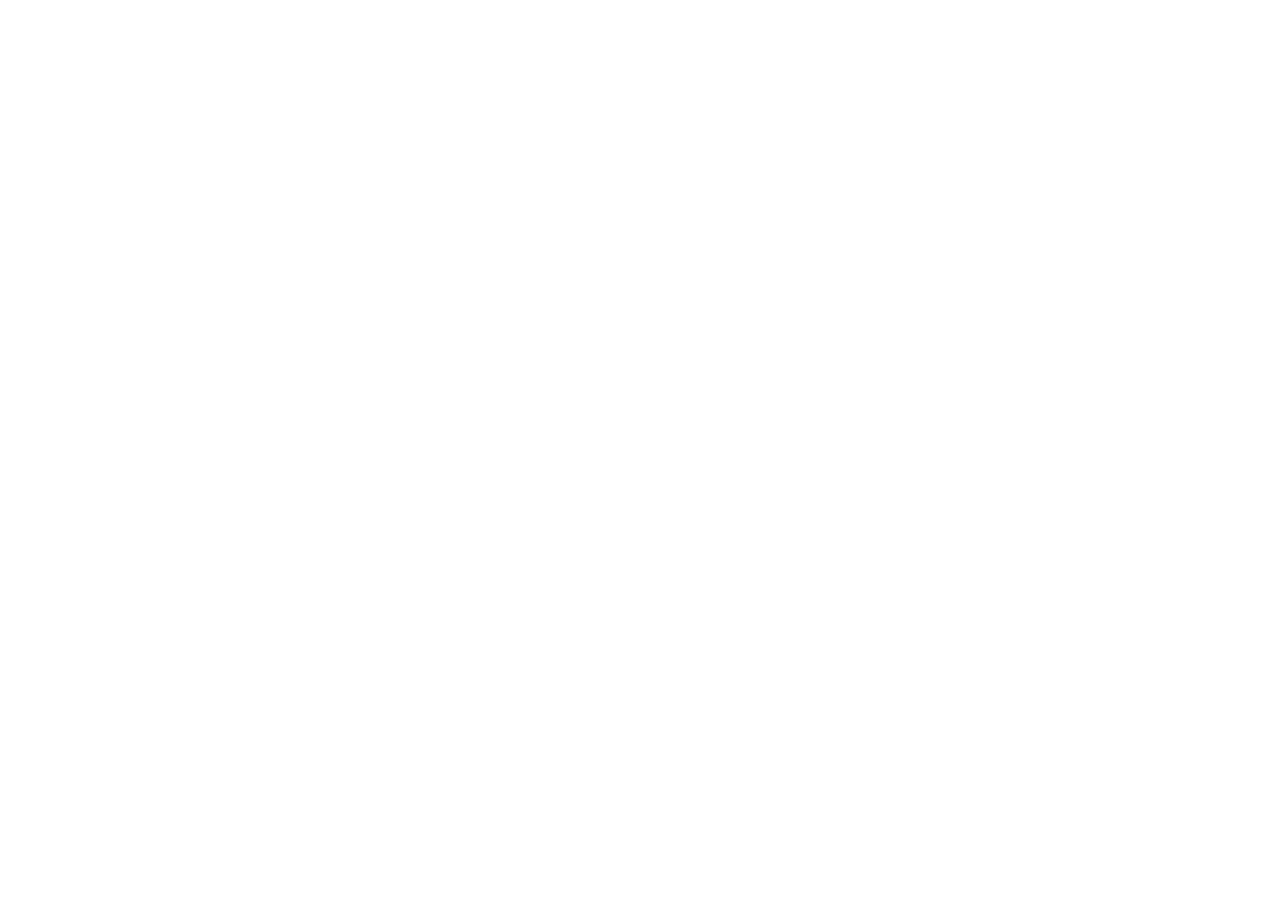
==== app.html @ 30e0742e "Rename app to app.html" ====
<!DOCTYPE html>
<html>
  <head>
    <base target="_top">
  </head>
  <body>
    <iframe src="https://script.google.com/macros/s/AKfycbzWVu3I7smX0TS41TFThD77OH6yS8u5bVzoDOuSS-lpd5KVzhVHZ4ITeipCvEcoKdFf/exec?url"
    style="position:fixed; top:0; left:0; bottom:0; right:0; width:100%; height:100%; border:none; margin:0; padding:0; overflow:hidden; z-index:999999;">
    Your browser doesn't support iframes
</iframe>
  </body>
</html>
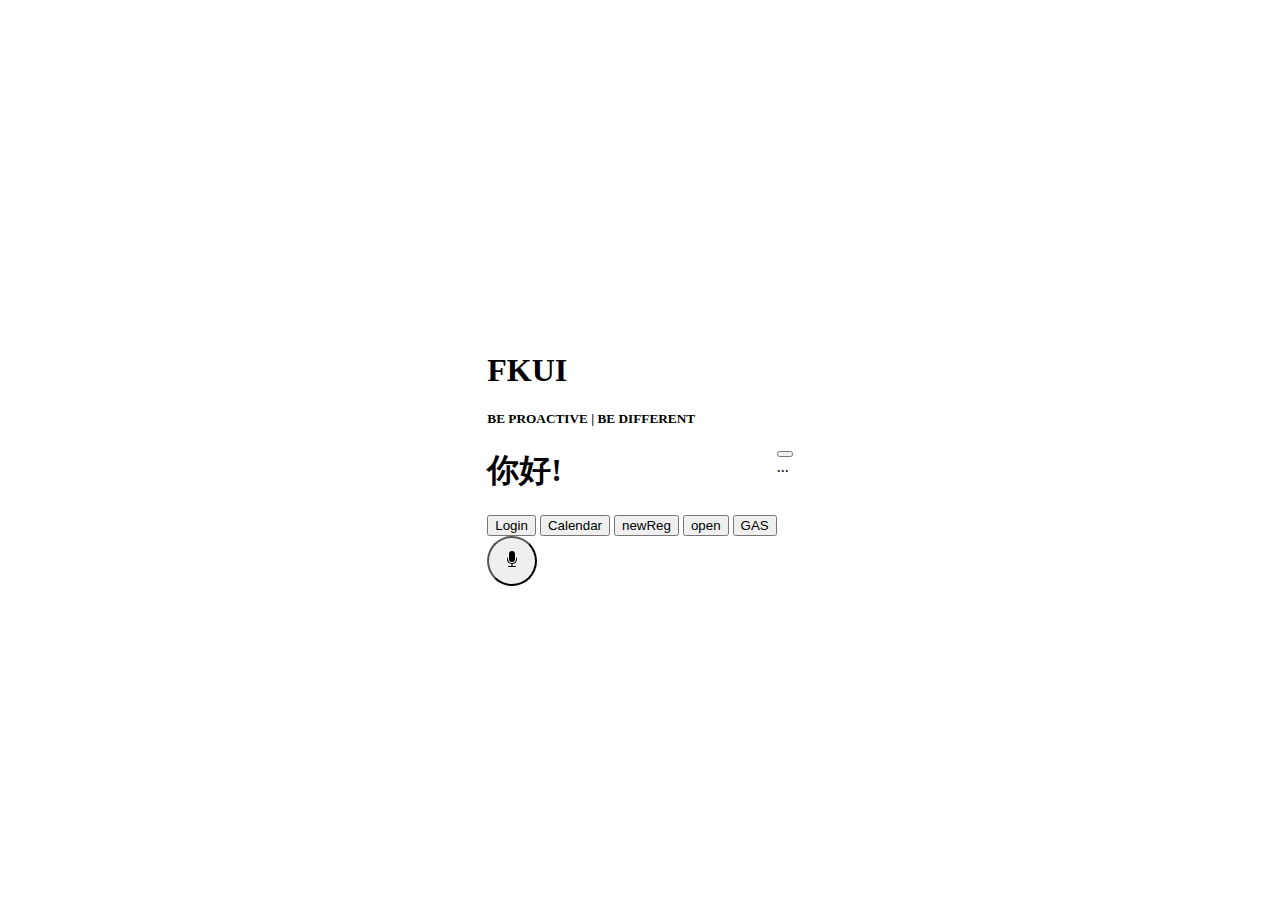
==== commit 7d11bec9: "Add files via upload" ====
--- a/app.html
+++ b/app.html
@@ -1,12 +1,38 @@
-<!DOCTYPE html>
-<html>
-  <head>
-    <base target="_top">
-  </head>
-  <body>
-    <iframe src="https://script.google.com/macros/s/AKfycbzWVu3I7smX0TS41TFThD77OH6yS8u5bVzoDOuSS-lpd5KVzhVHZ4ITeipCvEcoKdFf/exec?url"
-    style="position:fixed; top:0; left:0; bottom:0; right:0; width:100%; height:100%; border:none; margin:0; padding:0; overflow:hidden; z-index:999999;">
-    Your browser doesn't support iframes
-</iframe>
-  </body>
-</html>
+<!DOCTYPE html>
+<html>
+  <head>
+  <base target="_top">
+  <title>FKUI_app</title>
+  <meta name="viewport" content="width=device-width, initial-scale=1.0">
+  <link rel="manifest" href="manifest.json">
+  <link rel="stylesheet" href="https://fonts.googleapis.com/css2?family=Material+Symbols+Rounded:opsz,wght,FILL,GRAD@20..48,100..700,0..1,-50..200">
+  <link href="https://cdn.jsdelivr.net/npm/bootstrap@5.3.0/dist/css/bootstrap.min.css" rel="stylesheet" integrity="sha384-9ndCyUaIbzAi2FUVXJi0CjmCapSmO7SnpJef0486qhLnuZ2cdeRhO02iuK6FUUVM" crossorigin="anonymous">
+  <link href="/css_main.css" rel="stylesheet">
+  <link href="/css_calendar.css" rel="stylesheet">
+  <script src="/js_template.js"></script>
+  <script src="/js_main.js"></script>
+</head>
+  <body id="body">
+  <script>
+  //const data = <?!=JSON.stringify(params)?>;
+  //const app={}
+  //const getData=(sheet,key)=>{
+  //google.script.run.withSuccessHandler(function(res){ app[key] = res }).getData(data.base,sheet);}
+  (()=>{
+    template.fkui("body",true); //insert fkui main set
+    template.offcanvas("body",true); //insert empty offcanvas div
+    template.modal("body",true); //insert empty modal div
+    speechReg.button("app",true);
+   // trigger_opening();
+  })()
+  </script>
+  <script src="/js_speechReg.js"></script>
+  <script src="/js_calendar.js"></script>
+  <script src="/js_funcs.js"></script>
+  <script src="/js_eventListener.js"></script>
+  <script src="https://cdn.jsdelivr.net/npm/bootstrap@5.3.0/dist/js/bootstrap.bundle.min.js" integrity="sha384-geWF76RCwLtnZ8qwWowPQNguL3RmwHVBC9FhGdlKrxdiJJigb/j/68SIy3Te4Bkz"crossorigin="anonymous"></script>
+  <script src="https://cdnjs.cloudflare.com/ajax/libs/twitter-bootstrap/5.1.1/js/bootstrap.min.js"></script>
+  <script>
+  </script>
+</body>
+</html>
--- a/css_main.css
+++ b/css_main.css
@@ -0,0 +1,27 @@
+  /* Hide scrollbar for Chrome, Safari and Opera */
+  html,body{
+    height: 100%;
+    }
+  
+    body {
+    display: flex;
+    min-height: 100vh;
+    padding: 0 10px;
+    align-items: center;
+    justify-content: center;
+    }
+  
+    .hidden{
+    display: none;
+    }
+  
+    ::-webkit-scrollbar {
+    display: none;
+    }
+  
+  
+    .speech-btn-circle {
+    width: 50px;
+    height: 50px;
+    border-radius: 25px;
+    }--- a/css_calendar.css
+++ b/css_calendar.css
@@ -0,0 +1,104 @@
+.calendar-container {
+    background: #fff;
+    width: 450px;
+    border-radius: 10px;
+    box-shadow: 0 15px 40px rgba(0, 0, 0, 0.12);
+    }
+  
+    .calendar-container header {
+    display: flex;
+    align-items: center;
+    padding: 25px 30px 10px;
+    justify-content: space-between;
+    }
+  
+    header .calendar-navigation {
+    display: flex;
+    }
+  
+    header .calendar-navigation span {
+    height: 38px;
+    width: 38px;
+    margin: 0 1px;
+    cursor: pointer;
+    text-align: center;
+    line-height: 38px;
+    border-radius: 50%;
+    user-select: none;
+    color: #aeabab;
+    font-size: 1.9rem;
+    }
+  
+    .calendar-navigation span:last-child {
+    margin-right: -10px;
+    }
+  
+    header .calendar-navigation span:hover {
+    background: #f2f2f2;
+    }
+  
+    header .calendar-current-date {
+    font-weight: 500;
+    font-size: 1.45rem;
+    }
+  
+    .calendar-body {
+    padding: 20px;
+    }
+  
+    .calendar-body ul {
+    list-style: none;
+    flex-wrap: wrap;
+    display: flex;
+    text-align: center;
+    }
+  
+    .calendar-body .calendar-dates {
+    margin-bottom: 20px;
+    }
+  
+    .calendar-body li {
+    width: calc(100% / 7);
+    font-size: 1.07rem;
+    color: #414141;
+    }
+  
+    .calendar-body .calendar-weekdays li {
+    cursor: default;
+    font-weight: 500;
+    }
+  
+    .calendar-body .calendar-dates li {
+    margin-top: 30px;
+    position: relative;
+    z-index: 1;
+    cursor: pointer;
+    }
+  
+    .calendar-dates li.out {
+    color: white;
+    }
+  
+    .calendar-dates li.inactive {
+    color: grey;
+    }
+  
+    .calendar-dates li.active {
+    color: #fff;
+    }
+  
+    .calendar-dates li::before {
+    position: absolute;
+    content: "";
+    z-index: -1;
+    top: 50%;
+    left: 50%;
+    width: 40px;
+    height: 40px;
+    border-radius: 50%;
+    transform: translate(-50%, -50%);
+    }
+  
+    .calendar-dates li.active::before {
+    background: #faac05;
+    }